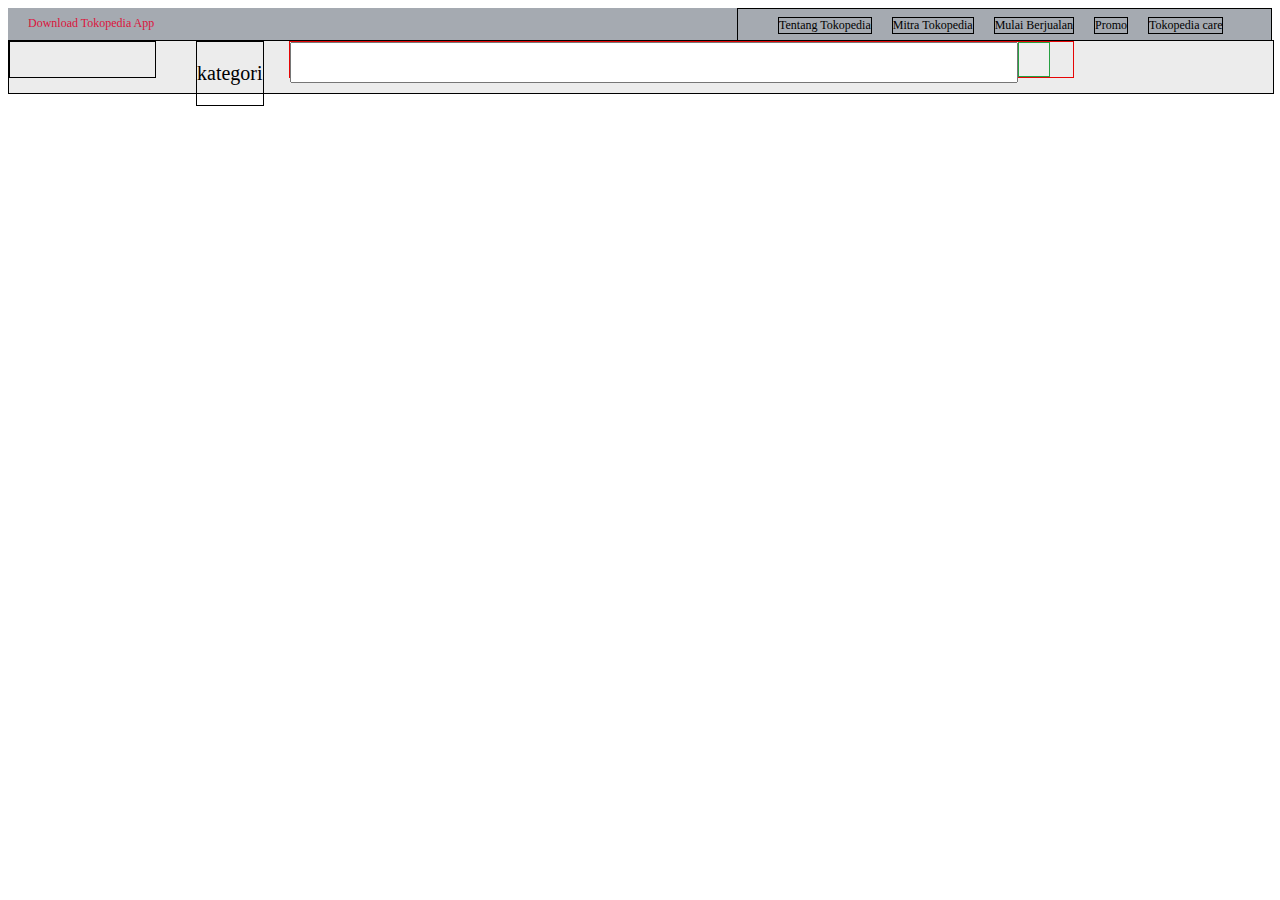
==== html CSS/index.html @ 64595db4 "copastoped" ====
<!DOCTYPE html>
<html lang="en">

<head>
    <meta charset="UTF-8">
    <meta http-equiv="X-UA-Compatible" content="IE=edge">
    <meta name="viewport" content="width=device-width, initial-scale=1.0">
    <link rel="stylesheet" href="css/mystyle.css">

    <title>HOME</title>
</head>

<body>
    <!-- navbar top -->
    <div class="navbar-top">
        <div class="download">
            <p>Download Tokopedia App</p>
        </div>
        <div class="menu-top">
            <ul>
                <li><a href="#">Tentang Tokopedia</a></li>
                <li><a href="#">Mitra Tokopedia</a></li>
                <li><a href="#">Mulai Berjualan</a></li>
                <li><a href="#">Promo</a></li>
                <li><a href="#">Tokopedia care</a></li>

            </ul>
        </div>
    </div>

    <div class="navbar-top-middle">
        <div class="tokopedia">
            <img src="https://ecs7.tokopedia.net/assets-tokopedia-lite/v2/zeus/production/e5b8438b.svg" alt="">
        </div>
        <div class="kategori">
            <p>kategori</p>
        </div>
        <div class="search">
            <input type="" class="inputan">
            <button class="tombol"><img src="https://assets.tokopedia.net/assets-tokopedia-lite/v2/zeus/kratos/af2f34c3.svg" alt=""></button>
        </div>
    </div>

    <div class="navbar-menu"></div>
</body>

</html>
---- html CSS/css/mystyle.css ----
*{
    margin;0
    padding:0
}
.navbar-top{
    width:100%;
    height:32px;
    background-color: #a5aab1;
    
}
.download{
    width: 168.13px;
    height: 31px;
    
    float: left;

}
.download p{
 
    font-size: 12px;
    /* margin: 0px 0px 0px 4px; */

 margin-top: 8PX;
    margin-bottom: 0PX;
    margin-right: 10px;
    margin-left:20px;
/* padding-left: 0px;
padding-top: 0px;
padding-bottom: 0px;
padding-right: 4px; */
    color: crimson;
    
}
.menu-top{
font-size: 12px;
    width: 533px;
        height: 31px;
        border: 1px black solid;
    float: right;
    

}
.menu-top ul li{
    float: left ;
   margin-right: 20px;
   margin-top: -4px;
   list-style: none;
   border: 1px black solid;
   
   
}

.menu-top ul li a {
    text-decoration: none;
    color: black;
}
,.menu-top ul {
    padding-top: -50px;
    border: 1px black solid;
}
.navbar-top-middle{
    width:100%;
    height:52px;
    background-color: rgb(236, 236, 236);
    border: 1px black solid;
}
.tokopedia{
    width: 145px;
    height: 35px;
    float: left;
    border: 1px black solid;
    margin-right: 20px;
    
}

.tokopedia img{
margin-top: 10px;
}
.kategori{
    font-size: 20px;
    margin-left: 20px;
    border: 1px black solid;
    float:left;
   }
    
   .search {
    width: 783px;
    height: 35px;
    border: 1px rgb(230, 5, 5) solid;
    margin-left: 280px;

   }
   .search .inputan{
    width: 720px;
    height: 35px;
    float: left;
   }
   .search .tombol
   {
    width: 32px;
    height: 35px;
    border: 1px rgb(38, 160, 65) solid;
   }
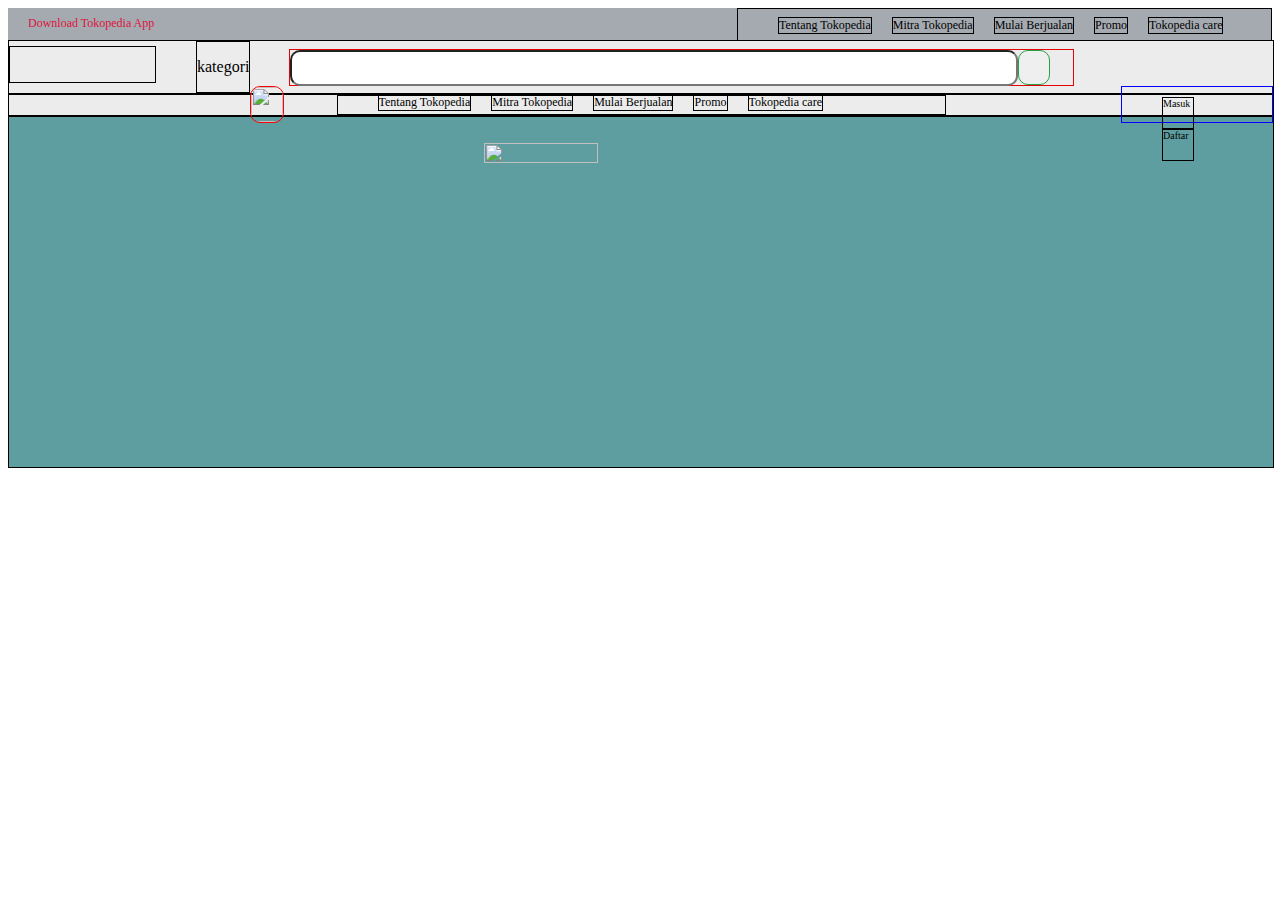
==== commit 8b80bf68: "updatecopastoped" ====
--- a/html CSS/index.html
+++ b/html CSS/index.html
@@ -39,9 +39,36 @@
             <input type="" class="inputan">
             <button class="tombol"><img src="https://assets.tokopedia.net/assets-tokopedia-lite/v2/zeus/kratos/af2f34c3.svg" alt=""></button>
         </div>
+        <div class="troli"><img src="https://e7.pngegg.com/pngimages/833/426/png-clipart-black-shopping-cart-icon-for-free-black-shopping-cart.png" alt=""></div>
+
+        <div class="menu-login">
+            <ul>
+                <li><a href="#">Masuk</a></li>
+                <li><a href="#">Daftar</a></li>
+            </ul>
+        </div>
+     
     </div>
 
-    <div class="navbar-menu"></div>
+    <div class="navbar-menu">
+        <center>
+        <div class="daftar-menu">
+            <ul>
+                <li><a href="#">Tentang Tokopedia</a></li>
+                <li><a href="#">Mitra Tokopedia</a></li>
+                <li><a href="#">Mulai Berjualan</a></li>
+                <li><a href="#">Promo</a></li>
+                <li><a href="#">Tokopedia care</a></li>
+
+            </ul>
+
+        </div>
+    </center>
+    </div>
+
+    <div class="navslide-menu">
+        <div class="slide-bar"><img src="https://ecs7.tokopedia.net/img/cache/700/product-1/2019/8/4/50874265/50874265_e96b7c5f-d681-4161-8e1b-2fbc030608b6_2048_2048" alt=""></div>
+    </div>
 </body>
 
 </html>--- a/html CSS/css/mystyle.css
+++ b/html CSS/css/mystyle.css
@@ -70,6 +70,7 @@
     float: left;
     border: 1px black solid;
     margin-right: 20px;
+    margin-top: 5px;
     
 }
 
@@ -77,8 +78,9 @@
 margin-top: 10px;
 }
 .kategori{
-    font-size: 20px;
+    font-size: 16px;
     margin-left: 20px;
+    margin-top: 0px;
     border: 1px black solid;
     float:left;
    }
@@ -88,18 +90,95 @@
     height: 35px;
     border: 1px rgb(230, 5, 5) solid;
     margin-left: 280px;
+    margin-top: 8px;
 
    }
    .search .inputan{
     width: 720px;
-    height: 35px;
+    height: 30px;
     float: left;
+    border-radius: 10px;
    }
    .search .tombol
    {
     width: 32px;
     height: 35px;
     border: 1px rgb(38, 160, 65) solid;
+    border-radius: 10px;
    }
+   .troli{
+    width: 32px;
+    height: 35px;
+    border: 1px red solid;
+    float: left;
+    border-radius: 10px;
+   }
+.troli img{
+    width: 32px;
+    height: 35px;
+    border-radius: 10px;
+}
+.menu-login{
+   font-size: 10px;
+    width: 150px;
+    height: 35px;
+    border: 1px blue solid;
+    float: right;
+}
+.menu-login ul li{
+    width: 30px;
+    height: 30px;
+    margin-right: 20px;
+        list-style: none;
+    border: 1px black solid;
+    ma
+}
+.menu-login ul li a{
+    width: 30px;
+    height: 30px;
+    
+    text-decoration: none;
+    color: black;
 
-   +}
+   
+.navbar-menu{
+    width:100%;
+    height:20px;
+    background-color: rgb(236, 236, 236);
+    border: 1px black solid;
+}
+.daftar-menu{
+    font-size: 12px;
+    width: 607px;
+        height: 18px;
+        border: 1px black solid;
+    
+}
+.daftar-menu ul li{
+    float: left ;
+    margin-right: 20px;
+    margin-top: -14px;
+    list-style: none;
+    border: 1px black solid;
+    
+}
+.daftar-menu ul li a{
+    text-decoration: none;
+    color: black;
+}
+
+.navslide-menu{
+    width:100%;
+    height: 350px;
+    border: 1px black solid;
+    background-color: cadetblue;
+    font-size: 50px;
+}
+.slide-bar img{
+    width: 30%;
+    height: 20%;
+    padding-left: 200px;
+    
+     
+}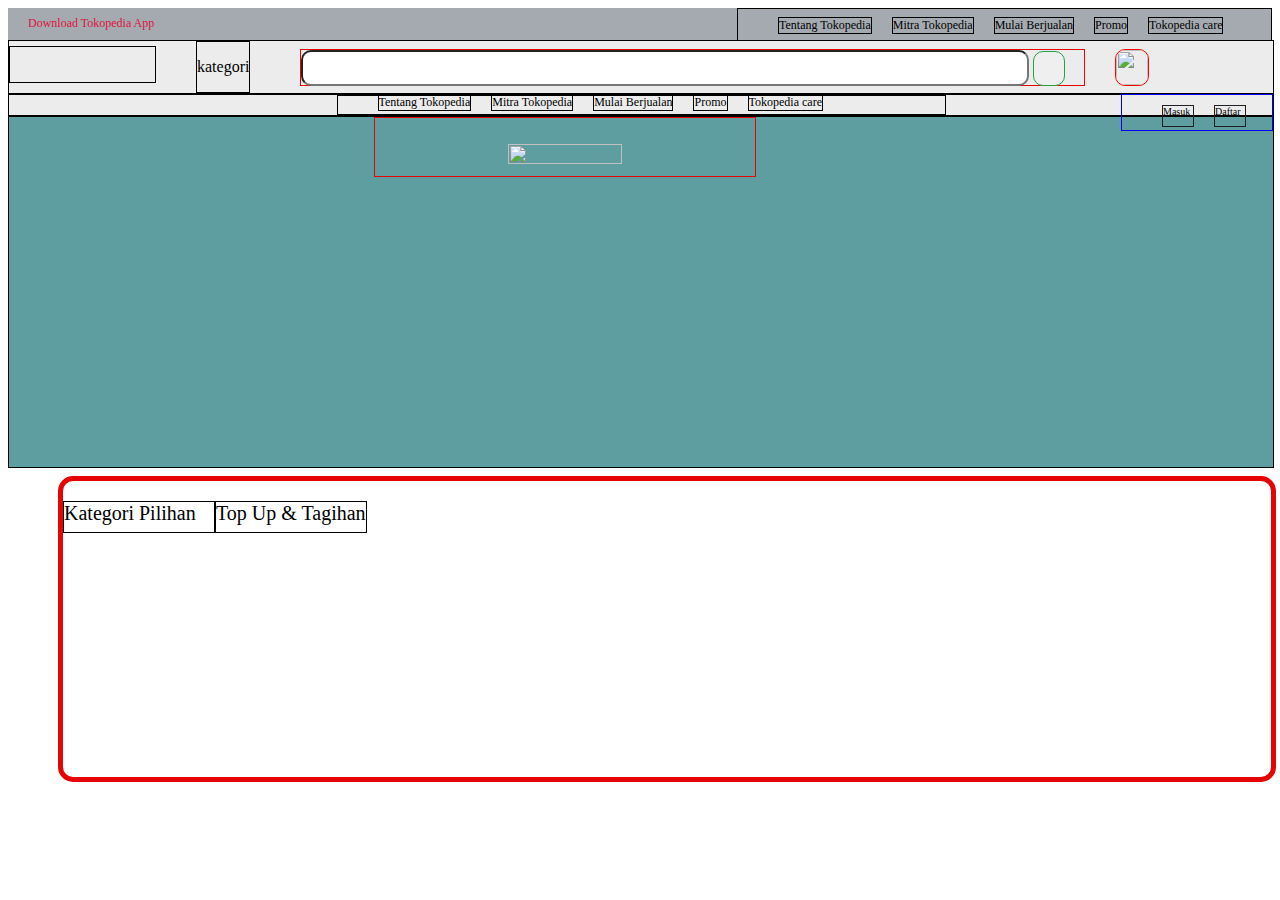
==== commit d38ec3de: "cobatoped3" ====
--- a/html CSS/index.html
+++ b/html CSS/index.html
@@ -65,9 +65,17 @@
         </div>
     </center>
     </div>
+<center>
+    <div class="navslide-menu">
+        <div class="slide-bar"><img src="https://ecs7.tokopedia.net/blog-tokopedia-com/uploads/2018/12/Banner-Fakta-Menarik-di-Tokopedia-2018.jpg" alt=""></div>
+    </div>
+</center>
 
-    <div class="navslide-menu">
-        <div class="slide-bar"><img src="https://ecs7.tokopedia.net/img/cache/700/product-1/2019/8/4/50874265/50874265_e96b7c5f-d681-4161-8e1b-2fbc030608b6_2048_2048" alt=""></div>
+    <div class="navkategori-menu">
+        <div class="kate-bar"><p>Kategori Pilihan</p></div>
+        <div class="kate-bar"><p>Top Up & Tagihan</p></div>
+    </div>
+   
     </div>
 </body>
 
--- a/html CSS/css/mystyle.css
+++ b/html CSS/css/mystyle.css
@@ -89,14 +89,14 @@
     width: 783px;
     height: 35px;
     border: 1px rgb(230, 5, 5) solid;
-    margin-left: 280px;
+    margin-left: 50px;
+    float: left;
     margin-top: 8px;
 
    }
    .search .inputan{
     width: 720px;
     height: 30px;
-    float: left;
     border-radius: 10px;
    }
    .search .tombol
@@ -112,7 +112,9 @@
     border: 1px red solid;
     float: left;
     border-radius: 10px;
-   }
+    margin-top: 8px;
+    margin-left: 30px;  
+ }
 .troli img{
     width: 32px;
     height: 35px;
@@ -124,18 +126,22 @@
     height: 35px;
     border: 1px blue solid;
     float: right;
+    margin-top: 8px;
+   
 }
 .menu-login ul li{
     width: 30px;
-    height: 30px;
+    height: 20px;
     margin-right: 20px;
         list-style: none;
-    border: 1px black solid;
-    ma
+        float: left;
+    border: 1px rgb(32, 31, 31) solid;
+    
 }
 .menu-login ul li a{
     width: 30px;
     height: 30px;
+    
     
     text-decoration: none;
     color: black;
@@ -178,7 +184,25 @@
 .slide-bar img{
     width: 30%;
     height: 20%;
-    padding-left: 200px;
+   
+    border: 1px rgb(230, 5, 5) solid;
     
      
+}
+.navkategori-menu {
+    width: 1208px;
+    height: 296px;
+    border: 5px rgb(230, 5, 5) solid;
+    margin-left: 50px;
+    float: left;
+    margin-top: 8px;
+    border-radius: 15px;
+}
+.navkategori-menu p{
+    width: 150px;
+    height: 30px;
+
+    font-size: 20px;
+    border: 1px black solid;
+    float: left;
 }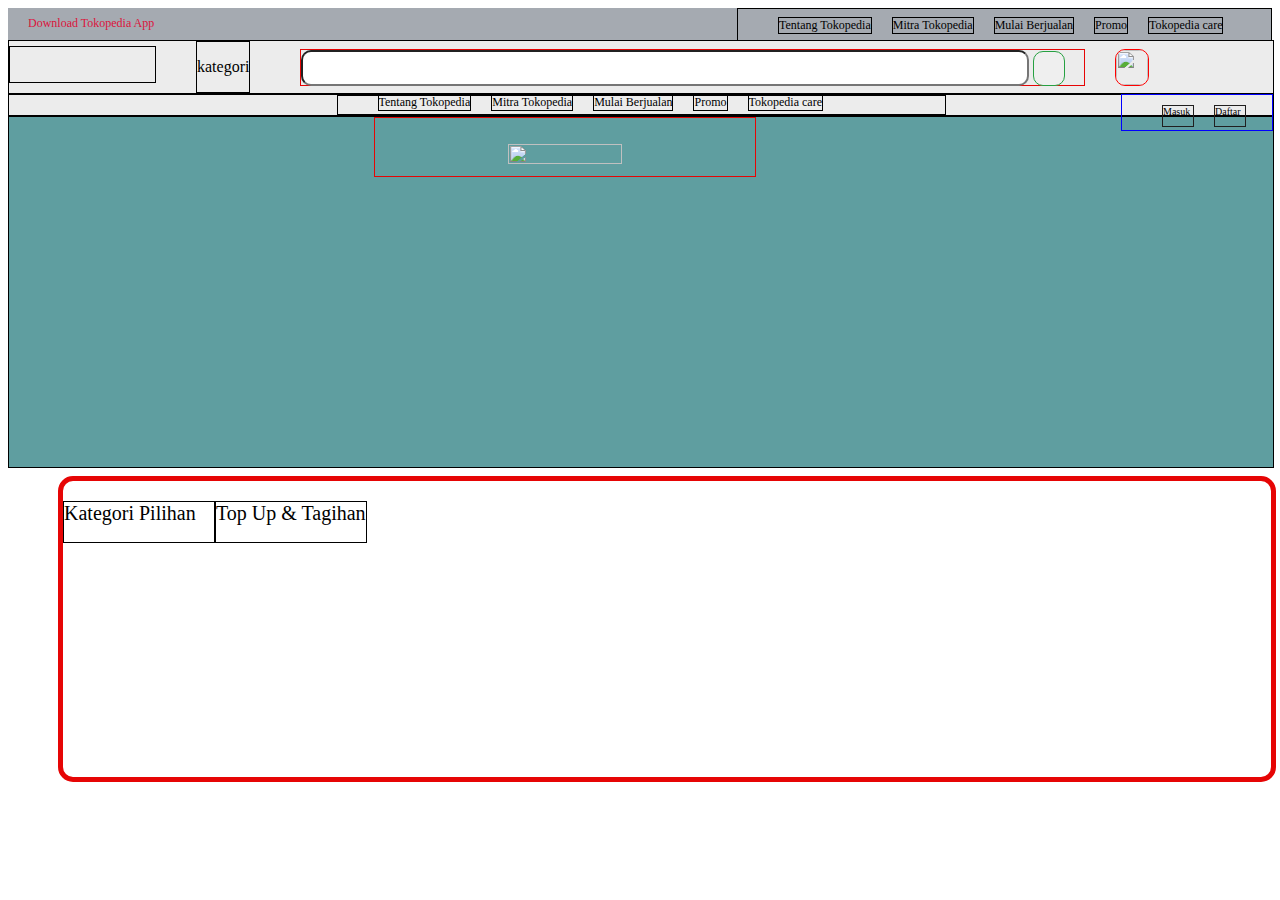
==== commit 4610d085: "copastoped" ====
--- a/html CSS/index.html
+++ b/html CSS/index.html
@@ -72,10 +72,10 @@
 </center>
 
     <div class="navkategori-menu">
+
         <div class="kate-bar"><p>Kategori Pilihan</p></div>
         <div class="kate-bar"><p>Top Up & Tagihan</p></div>
     </div>
-   
     </div>
 </body>
 
--- a/html CSS/css/mystyle.css
+++ b/html CSS/css/mystyle.css
@@ -200,7 +200,7 @@
 }
 .navkategori-menu p{
     width: 150px;
-    height: 30px;
+    height: 40px;
 
     font-size: 20px;
     border: 1px black solid;
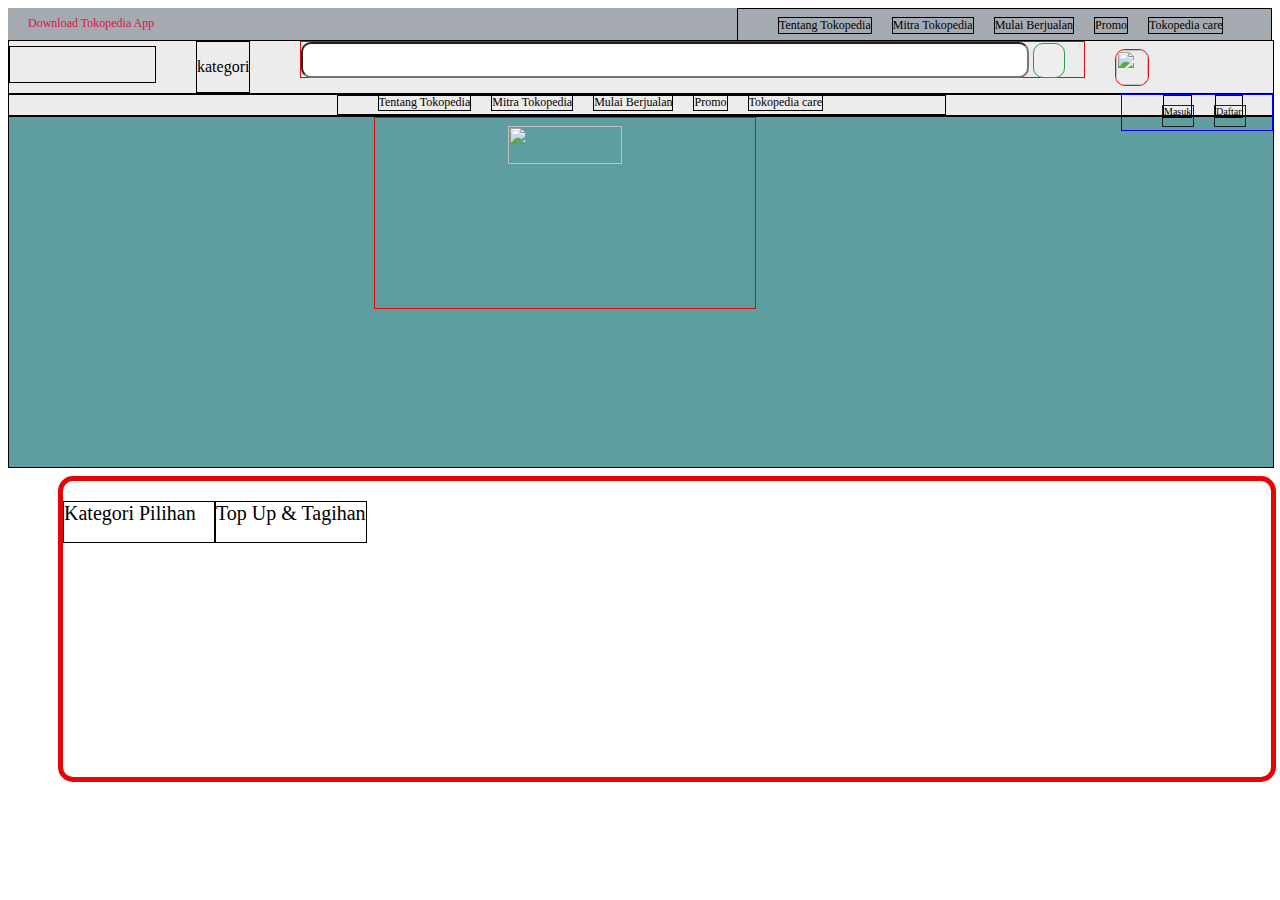
==== commit 24abb7aa: "projectboostrap" ====
--- a/html CSS/index.html
+++ b/html CSS/index.html
@@ -67,7 +67,7 @@
     </div>
 <center>
     <div class="navslide-menu">
-        <div class="slide-bar"><img src="https://ecs7.tokopedia.net/blog-tokopedia-com/uploads/2018/12/Banner-Fakta-Menarik-di-Tokopedia-2018.jpg" alt=""></div>
+        <div class="slide-bar"><img src="https://ecs7.tokopedia.net/blog-tokopedia-com/uploads/2018/12/Banner-Fakta-Menarik-di-Tokopedia-2018.jpg" width="200px" height="100px" alt=""></div>
     </div>
 </center>
 
--- a/html CSS/css/mystyle.css
+++ b/html CSS/css/mystyle.css
@@ -91,7 +91,7 @@
     border: 1px rgb(230, 5, 5) solid;
     margin-left: 50px;
     float: left;
-    margin-top: 8px;
+
 
    }
    .search .inputan{
@@ -105,6 +105,7 @@
     height: 35px;
     border: 1px rgb(38, 160, 65) solid;
     border-radius: 10px;
+
    }
    .troli{
     width: 32px;
@@ -139,6 +140,10 @@
     
 }
 .menu-login ul li a{
+    border: 1px black solid;
+    padding-top: 10px;
+
+margin-top: 10px;    
     width: 30px;
     height: 30px;
     
